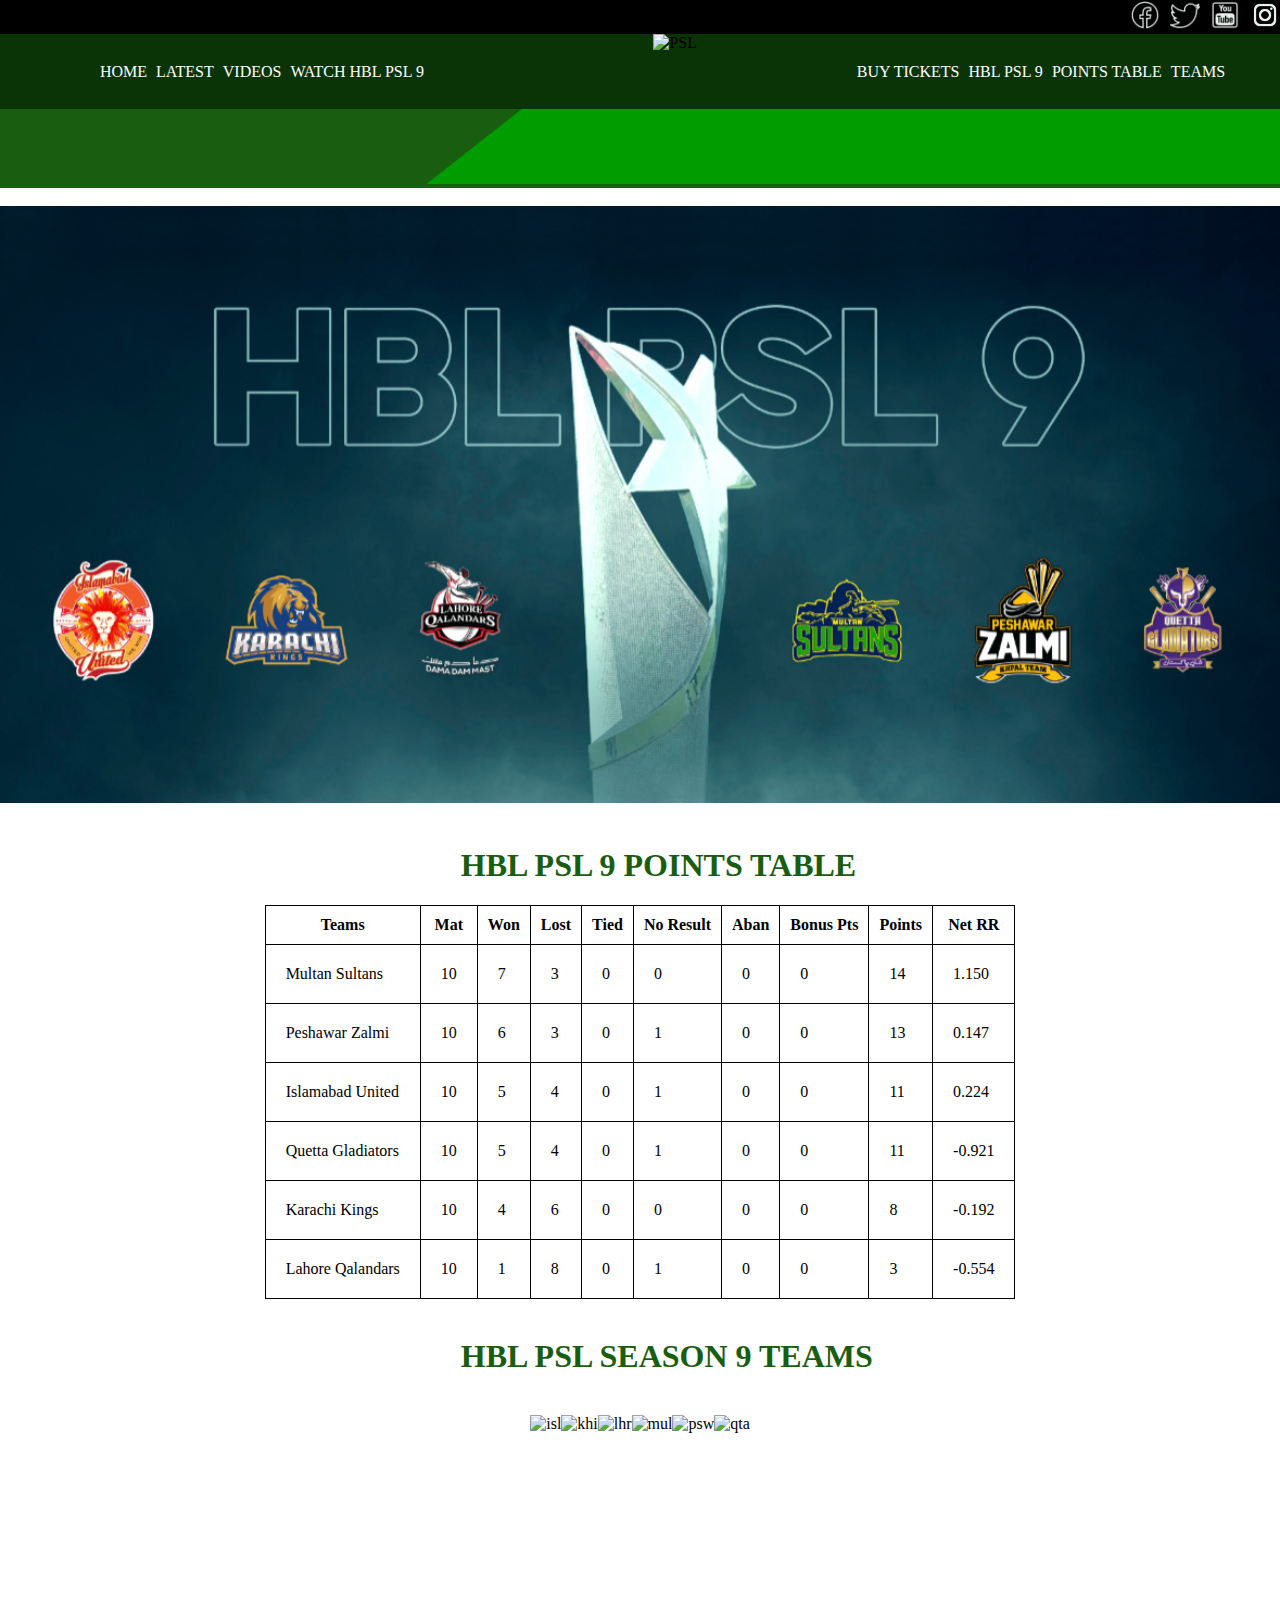
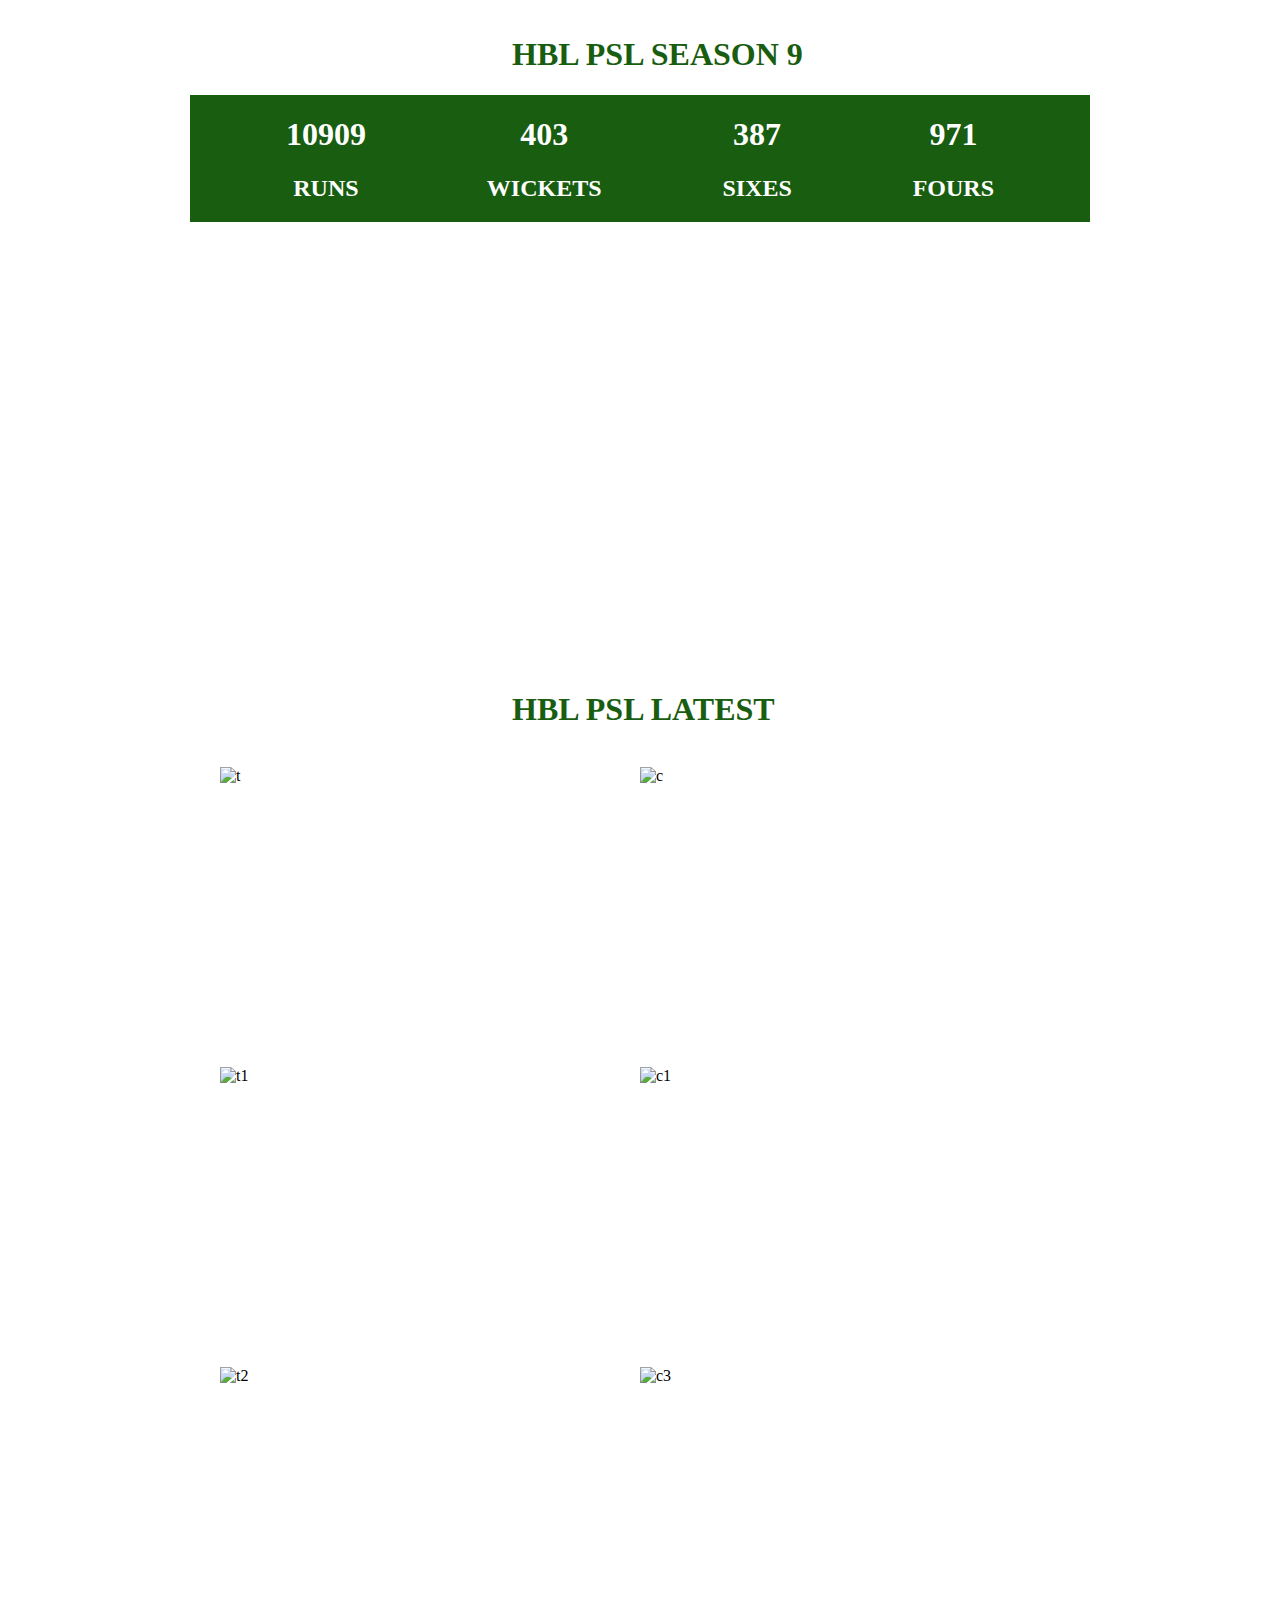
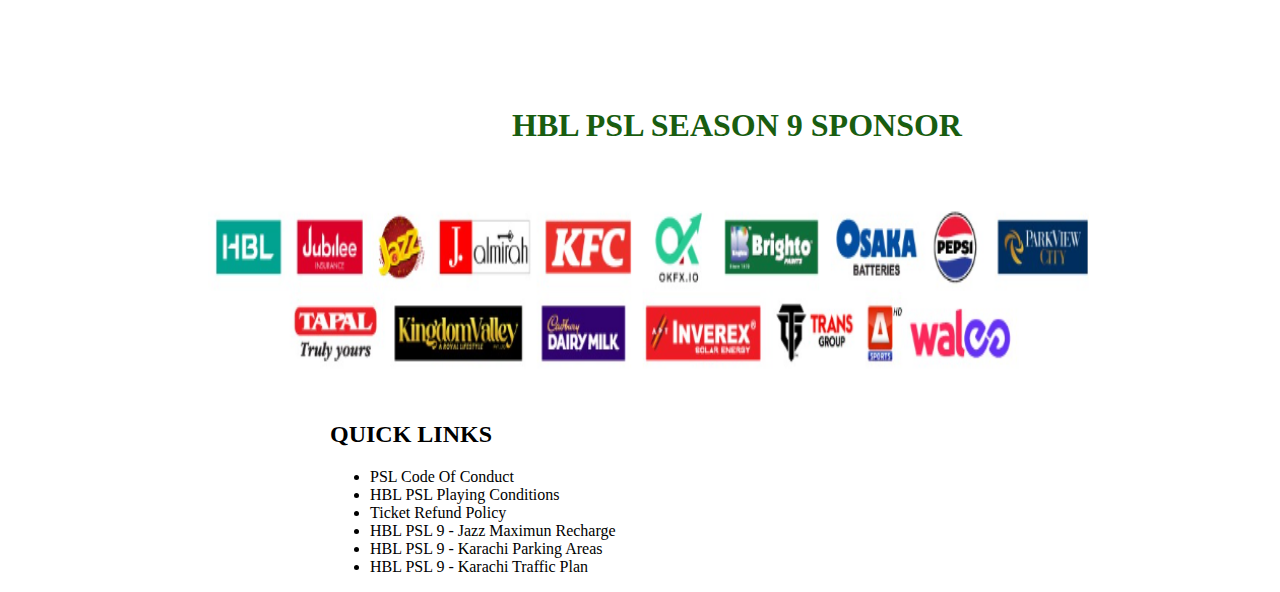
==== Class 14 (PSL)/psl.html @ 1b5c4f2f "commit" ====
<!DOCTYPE html>
<html lang="en">

<head>
    <meta charset="UTF-8">
    <meta name="viewport" content="width=device-width, initial-scale=1.0">
    <title>Document</title>
    <link rel="stylesheet" href="./css/all.min.css">
    <link rel="stylesheet" href="./css/style.css">
</head>

<body>
    <header>
        <nav class="logos">
            <a href="https://web.facebook.com/thePSL?_rdc=1&_rdr"><img src="./logos/icons8-facebook-500.png" alt="facebook" height="30"></a>
            <a href="https://twitter.com/thepslt20"><img src="./logos/icons8-twitter-500.png" alt="twitter" height="30"></a>
            <a href="https://www.youtube.com/pakistansuperleagueofficial"><img src="./logos/icons8-youtube-squared-500 (1).png" alt="Youtube" height="30"></a>
            <a href="https://www.instagram.com/thepsl/"><img src="./logos/icons8-instagram-384.png" alt="Instagram" height="30"></a>
        </nav>
        <div class="dd"><img src="./logos/icons8-menu-500.png" alt="dd" height="50"></div>
        <nav class="second">
            <ul>
                <li><a href="https://psl-t20.com/">HOME</a></li>
                <li><a href="https://psl-t20.com/media-release/">LATEST</a></li>
                <li><a href="https://psl-t20.com/psl-videos/">VIDEOS</a></li>
                <li><a href="https://psl-t20.com/watch-hbl-psl-9/">WATCH HBL PSL 9</a></li>
            </ul>
            <a href="https://psl-t20.com/"></a><img src="https://psl-t20.com/wp-content/uploads/2018/11/HBL-PSL-Logo_White.png" alt="PSL" height="75">
            <ul>
                <li><a href="https://pcb.tcs.com.pk/">BUY TICKETS</a></li>
                <li><a href="https://www.pcb.com.pk/tournament-reports.php?action=tournament_matches&tournament_id=1355&_no_redirect=1&new_page_limit=all">HBL PSL 9</a></li>
                <li><a href="https://psl-t20.com/points-table/">POINTS TABLE</a></li>
                <li><a href="https://psl-t20.com/peshawar-zalmi-squad/">TEAMS</a></li>

            </ul>
        </nav>
        <nav class="third">
            <a href="https://www.youtube.com/pakistansuperleagueofficial"></a><img src="./logos/psl-t20.com_ (2).png" alt="green" height="75" width="100%">
        </nav>
    </header>
    <br/>
    <img src="./logos/psl-t20.com_.png" alt="hbl psl" width="100%">
    <br/> <br/>
    <h1 class="points">HBL PSL 9 POINTS TABLE</h1>
        <table "1 px black solid" class="table">
            <thead>
                <th>Teams</th>
                <th>Mat</th>
                <th>Won</th>
                <th>Lost</th>
                <th>Tied</th>
                <th>No Result</th>
                <th>Aban</th>
                <th>Bonus Pts</th>
                <th>Points</th>
                <th>Net RR</th> 
            </thead>
            <tbody>
                <tr>
                    <td>Multan Sultans</td>
                <td>10</td>
                <td>7</td>
                <td>3</td>
                <td>0</td>
                <td>0</td>
                <td>0</td>
                <td>0</td>
                <td>14</td>
                <td>1.150</td>
                </tr>
                <tr>
                    <td>Peshawar Zalmi</td>
                <td>10</td>
                <td>6</td>
                <td>3</td>
                <td>0</td>
                <td>1</td>
                <td>0</td>
                <td>0</td>
                <td>13</td>
                <td>0.147</td>
                </tr>
                <tr>
                <td>Islamabad United</td>
                <td>10</td>
                <td>5</td>
                <td>4</td>
                <td>0</td>
                <td>1</td>
                <td>0</td>
                <td>0</td>
                <td>11</td>
                <td>0.224</td>
                </tr>
            </tr>
            <tr>
            <td>Quetta Gladiators</td>
            <td>10</td>
            <td>5</td>
            <td>4</td>
            <td>0</td>
            <td>1</td>
            <td>0</td>
            <td>0</td>
            <td>11</td>
            <td>-0.921</td>
            </tr>
            <tr>
            <td>Karachi Kings</td>
            <td>10</td>
            <td>4</td>
            <td>6</td>
            <td>0</td>
            <td>0</td>
            <td>0</td>
            <td>0</td>
            <td>8</td>
            <td>-0.192</td>
            </tr>
            <tr>
                <td>Lahore Qalandars</td>
                <td>10</td>
                <td>1</td>
                <td>8</td>
                <td>0</td>
                <td>1</td>
                <td>0</td>
                <td>0</td>
                <td>3</td>
                <td>-0.554</td>
                </tr>
            </tbody>
        </table>
    &nbsp;
    <h1 class="teams">HBL PSL SEASON 9 TEAMS</h1>
    <br/>
    <div class="teamlogo">
        <img src="https://psl-t20.com/wp-content/uploads/2016/01/psl-islamabad-united.png" alt="isl" height="200">
        <img src="https://psl-t20.com/wp-content/uploads/2017/02/psl-karachi-kings.png" alt="khi" height="200">
        <img src="https://psl-t20.com/wp-content/uploads/2016/01/psl-lahore-qalandars.png" alt="lhr" height="200">
        <img src="https://psl-t20.com/wp-content/uploads/2019/01/psl-multan-sultan.png" alt="mul" height="200">
        <img src="https://psl-t20.com/wp-content/uploads/2016/01/psl-peshawar-zalmi.png" alt="psw" height="200">
        <img src="https://psl-t20.com/wp-content/uploads/2017/02/psl-quetta-gladiators.png" alt="qta" height="200">
    </div>
    <h1 class="stats">HBL PSL SEASON 9</h1>
        <div class="stat">
            <div>
                <div><h1>10909</h1></div>
                <div><h2>RUNS</h2></div>
            </div>
            <div>
                <div><h1>403</h1></div>
                <div><h2>WICKETS</h2></div>
            </div>
            <div>
                <div><h1>387</h1></div>
                <div><h2>SIXES</h2></div>
            </div>
            <div>
                <div><h1>971</h1></div>
                <div><h2>FOURS</h2></div>
            </div>
        </div>
        <br/> <br/>
        <div class="iframe">
            <iframe width="700" height="394" src="https://www.youtube.com/embed/aE_1D8JFVpk?list=PLLMz9514wR_gMjl-3-FC_tIbWqaCJ0jOR" title="Buckle up for a laughter riot as Carlos Brathwaite &amp; Shai Hope take turns in the 𝑾𝒉𝒊𝒔𝒑𝒆𝒓 𝑪𝒉𝒂𝒍𝒍𝒆𝒏𝒈𝒆🎧💫" frameborder="0" allow="accelerometer; autoplay; clipboard-write; encrypted-media; gyroscope; picture-in-picture; web-share" allowfullscreen></iframe>
        </div>
        <br/>
        <h1 class="latest">HBL PSL LATEST</h1>
        <br/>
        <div class="t"><img src="https://psl-t20.com/wp-content/uploads/2024/03/HBL-PSL-9-Team-of-the-Tournament.jpg" alt="t" height="300" width="420"> <img src="https://psl-t20.com/wp-content/uploads/2024/03/WhatsApp-Image-2024-03-19-at-02.41.12_51b95989-1170x678.jpg" alt="c" height="300" width="420"></div>
        <div class="t1"><img src="https://psl-t20.com/wp-content/uploads/2024/03/IMG-20240317-WA0216a-1170x727.jpg" alt="t1" height="300" width="420"> <img src="https://psl-t20.com/wp-content/uploads/2024/03/WhatsApp-Image-2024-03-17-at-01.38.57_a9fed428a.jpg" alt="c1" height="300" width="420"></div>
        <div class="t2"><img src="https://psl-t20.com/wp-content/uploads/2024/03/timthumb-6.jpg" alt="t2" height="300" width="420"> <img src="https://psl-t20.com/wp-content/uploads/2024/03/DSC_4856a-1170x691.jpg" alt="c3" height="300" width="420"></div>
        <br/>
        <h1 class="sponsor">HBL PSL SEASON 9 SPONSOR</h1>
        <br/>
        <div class="sp"><img src="./logos/psl-t20.com_ (7).png" alt="s" height="200" width="900"></div>
        <br/>
        <h2 class="quick">QUICK LINKS</h2>
        <ul class="list">
            <li>PSL Code Of Conduct</li>
            <li>HBL PSL Playing Conditions</li>
            <li>Ticket Refund Policy</li>
            <li>HBL PSL 9 - Jazz Maximun Recharge</li>
            <li>HBL PSL 9 - Karachi Parking Areas</li>
            <li>HBL PSL 9 - Karachi Traffic Plan</li>
        </ul>
    </body>
</html>
---- Class 14 (PSL)/css/style.css ----
.logos {
  background-color: #195d10;
  display: -webkit-box;
  display: -ms-flexbox;
  display: flex;
  -webkit-box-pack: end;
      -ms-flex-pack: end;
          justify-content: end;
  gap: 10px;
  padding: 0%;
}

body {
  margin: 0px;
}

* {
  -webkit-box-sizing: border-box;
          box-sizing: border-box;
}

.second {
  background-color: #0a3406;
  display: -webkit-box;
  display: -ms-flexbox;
  display: flex;
  -ms-flex-pack: distribute;
      justify-content: space-around;
  gap: 5px;
  -webkit-box-align: center;
      -ms-flex-align: center;
          align-items: center;
}
.second ul {
  list-style-type: none;
  display: inline-block;
}
.second ul li {
  display: inline;
  margin-left: 5px;
  gap: 5px;
}
.second ul li a {
  color: white;
  text-decoration: none;
}

.dd {
  display: none;
  background-color: #0a3406;
}

.third {
  background-color: #195d10;
}

.points {
  margin-left: 36vw;
  color: #195d10;
}

.table {
  -webkit-box-align: center;
      -ms-flex-align: center;
          align-items: center;
  margin-left: auto;
  margin-right: auto;
  border-collapse: collapse;
}
.table thead tr th {
  border: 1px solid black;
  padding: 10px;
}
.table tbody tr td {
  border: 1px solid black;
  padding: 20px;
}

.teams {
  margin-left: 36vw;
  color: #195d10;
}

.teamlogo {
  display: -webkit-box;
  display: -ms-flexbox;
  display: flex;
  -webkit-box-pack: center;
      -ms-flex-pack: center;
          justify-content: center;
}

@media (max-width: 1440px) {
  .logos {
    background-color: black;
  }
}
@media (max-width: 991px) {
  .second {
    display: none;
  }
  .dd {
    display: block;
  }
}
.stats {
  margin-left: 40vw;
  color: #195d10;
}

.stat {
  background-color: #195d10;
  color: white;
  margin-left: auto;
  margin-right: auto;
  display: -webkit-box;
  display: -ms-flexbox;
  display: flex;
  -webkit-box-pack: space-evenly;
      -ms-flex-pack: space-evenly;
          justify-content: space-evenly;
  gap: 25px;
  max-width: 900px;
  width: 100%;
  text-align: center;
}

.iframe {
  margin-left: auto;
  margin-right: auto;
  display: -webkit-box;
  display: -ms-flexbox;
  display: flex;
  -webkit-box-pack: center;
      -ms-flex-pack: center;
          justify-content: center;
}

.latest {
  margin-left: 40vw;
  color: #195d10;
}

.t {
  margin-left: auto;
  margin-right: auto;
  display: -webkit-box;
  display: -ms-flexbox;
  display: flex;
  -webkit-box-pack: center;
      -ms-flex-pack: center;
          justify-content: center;
}

.t1 {
  margin-left: auto;
  margin-right: auto;
  display: -webkit-box;
  display: -ms-flexbox;
  display: flex;
  -webkit-box-pack: center;
      -ms-flex-pack: center;
          justify-content: center;
}

.t2 {
  margin-left: auto;
  margin-right: auto;
  display: -webkit-box;
  display: -ms-flexbox;
  display: flex;
  -webkit-box-pack: center;
      -ms-flex-pack: center;
          justify-content: center;
}

.sponsor {
  margin-left: 40vw;
  color: #195d10;
}

.sp {
  margin-left: auto;
  margin-right: auto;
  display: -webkit-box;
  display: -ms-flexbox;
  display: flex;
  -webkit-box-pack: center;
      -ms-flex-pack: center;
          justify-content: center;
}

.quick {
  margin-left: 330px;
}

.list {
  margin-left: 330px;
}
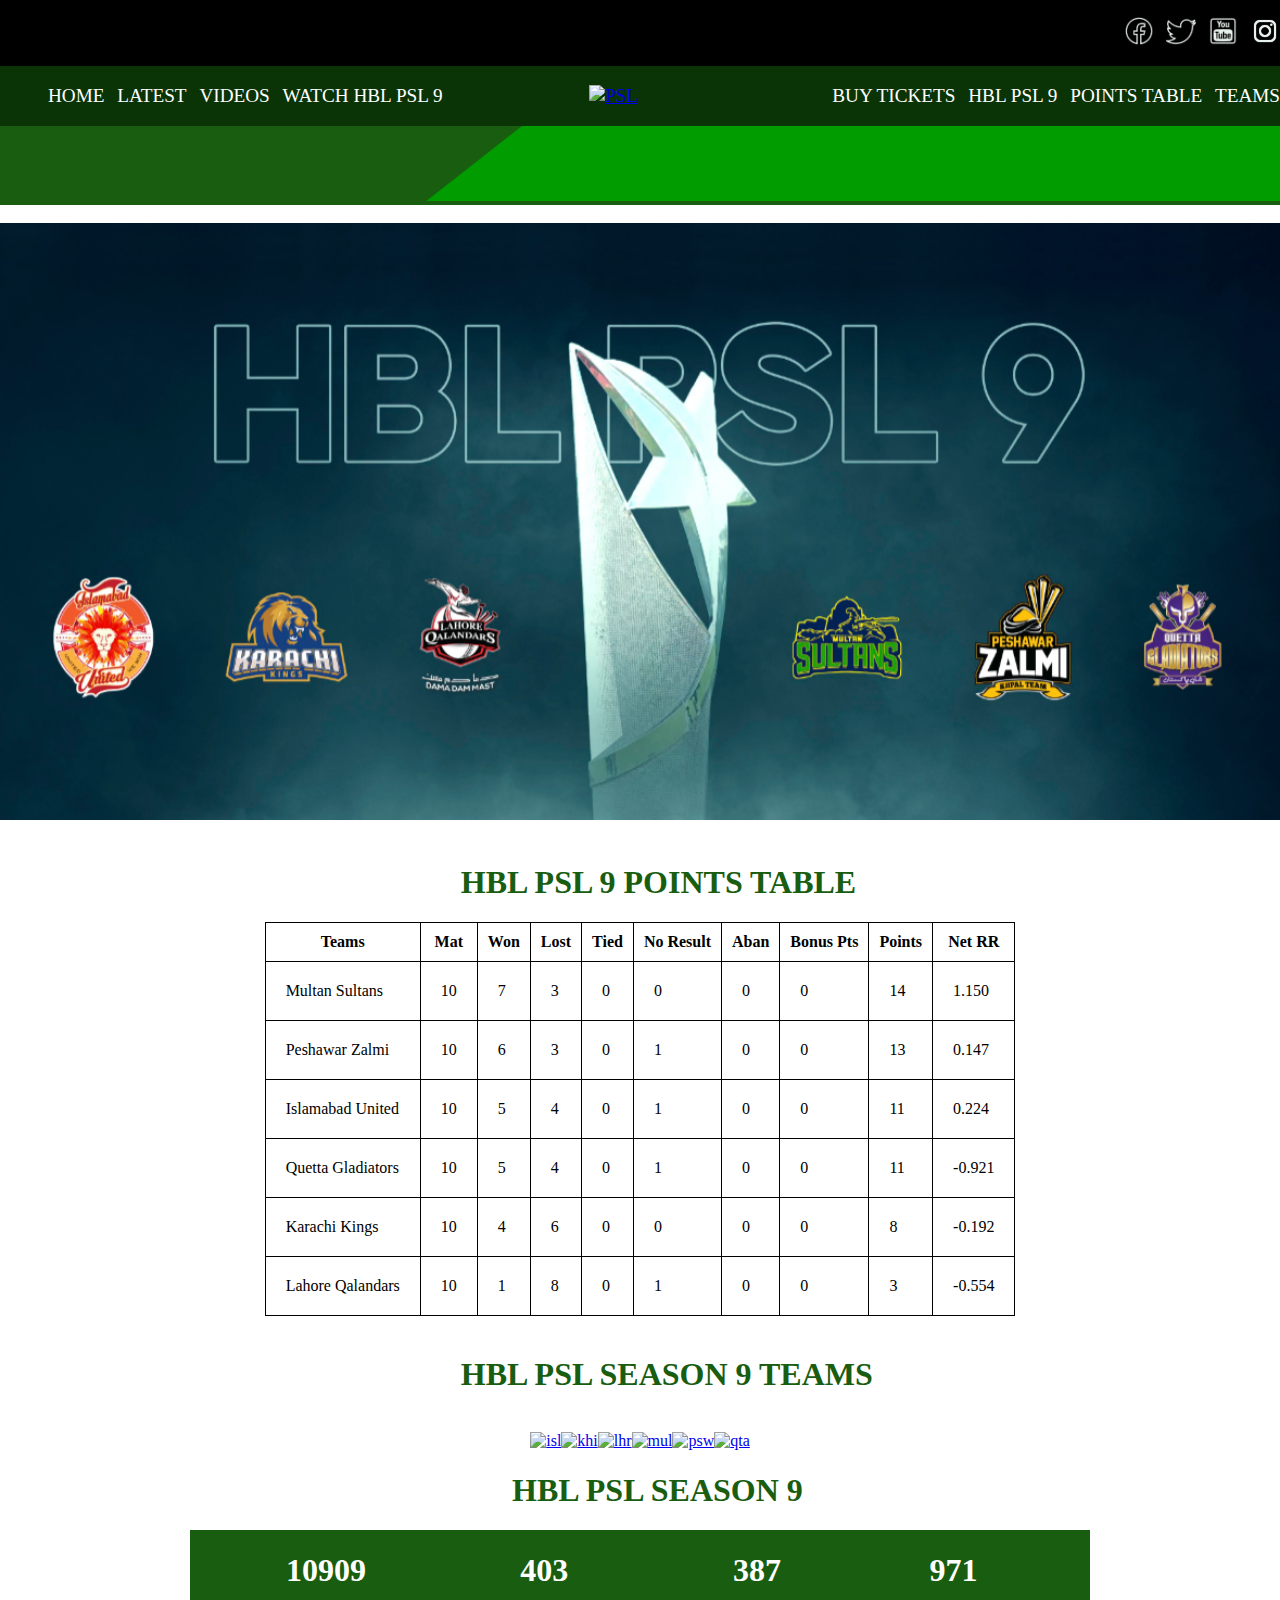
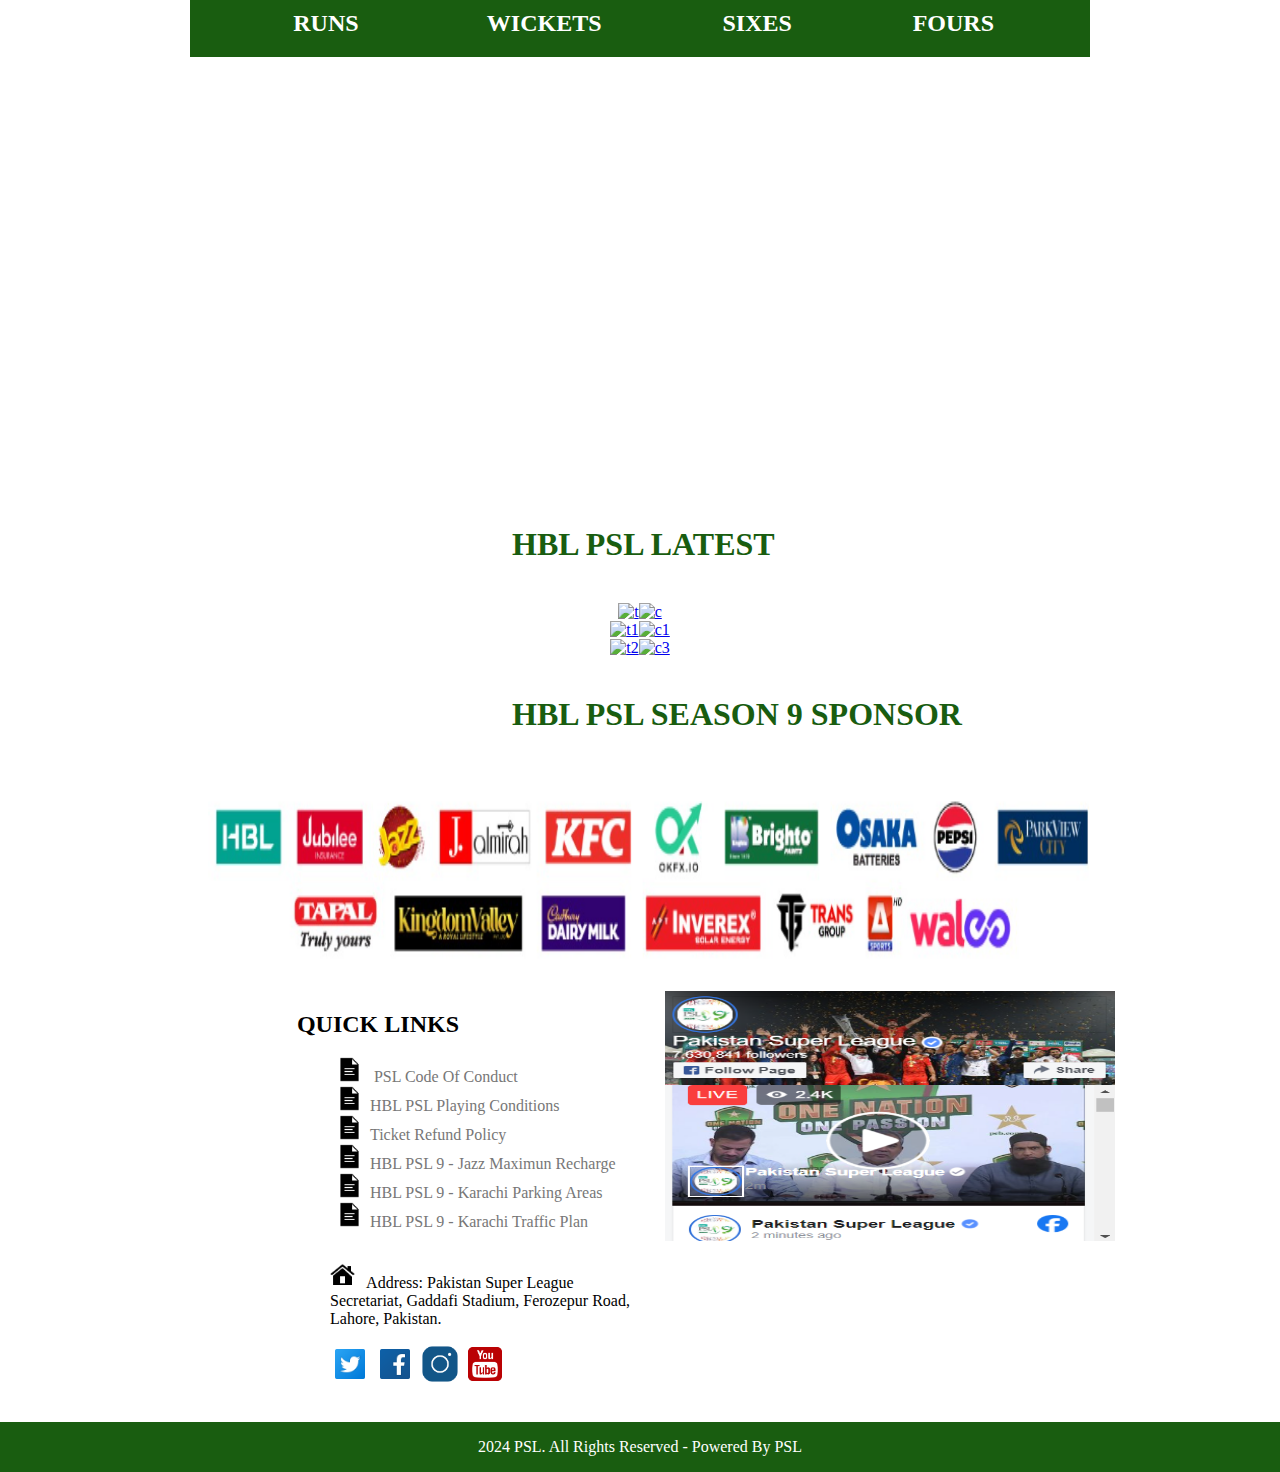
==== commit bb6b9f6f: "commit" ====
--- a/Class 14 (PSL)/psl.html
+++ b/Class 14 (PSL)/psl.html
@@ -5,37 +5,38 @@
     <meta charset="UTF-8">
     <meta name="viewport" content="width=device-width, initial-scale=1.0">
     <title>Document</title>
-    <link rel="stylesheet" href="./css/all.min.css">
-    <link rel="stylesheet" href="./css/style.css">
+    <link rel="stylesheet" href="./css/style.css"> 
 </head>
 
 <body>
     <header>
         <nav class="logos">
-            <a href="https://web.facebook.com/thePSL?_rdc=1&_rdr"><img src="./logos/icons8-facebook-500.png" alt="facebook" height="30"></a>
-            <a href="https://twitter.com/thepslt20"><img src="./logos/icons8-twitter-500.png" alt="twitter" height="30"></a>
-            <a href="https://www.youtube.com/pakistansuperleagueofficial"><img src="./logos/icons8-youtube-squared-500 (1).png" alt="Youtube" height="30"></a>
-            <a href="https://www.instagram.com/thepsl/"><img src="./logos/icons8-instagram-384.png" alt="Instagram" height="30"></a>
+            <ul>
+                <li><a href="https://web.facebook.com/thePSL?_rdc=1&_rdr" target="_blank"><img src="./logos/icons8-facebook-500.png" alt="facebook" height="30"></a></li>
+                <li><a href="https://twitter.com/thepslt20" target="_blank"><img src="./logos/icons8-twitter-500.png" alt="twitter" height="30"></a></li>
+                <li><a href="https://www.youtube.com/pakistansuperleagueofficial" target="_blank"><img src="./logos/icons8-youtube-squared-500 (1).png" alt="Youtube" height="30"></a></li>
+                <li><a href="https://www.instagram.com/thepsl/" target="_blank"><img src="./logos/icons8-instagram-384.png" alt="Instagram" height="30"></a></li>
+            </ul>
         </nav>
         <div class="dd"><img src="./logos/icons8-menu-500.png" alt="dd" height="50"></div>
         <nav class="second">
             <ul>
-                <li><a href="https://psl-t20.com/">HOME</a></li>
-                <li><a href="https://psl-t20.com/media-release/">LATEST</a></li>
-                <li><a href="https://psl-t20.com/psl-videos/">VIDEOS</a></li>
-                <li><a href="https://psl-t20.com/watch-hbl-psl-9/">WATCH HBL PSL 9</a></li>
-            </ul>
-            <a href="https://psl-t20.com/"></a><img src="https://psl-t20.com/wp-content/uploads/2018/11/HBL-PSL-Logo_White.png" alt="PSL" height="75">
-            <ul>
-                <li><a href="https://pcb.tcs.com.pk/">BUY TICKETS</a></li>
-                <li><a href="https://www.pcb.com.pk/tournament-reports.php?action=tournament_matches&tournament_id=1355&_no_redirect=1&new_page_limit=all">HBL PSL 9</a></li>
-                <li><a href="https://psl-t20.com/points-table/">POINTS TABLE</a></li>
-                <li><a href="https://psl-t20.com/peshawar-zalmi-squad/">TEAMS</a></li>
+                <li><a href="https://psl-t20.com/" target="_blank">HOME</a></li>
+                <li><a href="https://psl-t20.com/media-release/" target="_blank">LATEST</a></li>
+                <li><a href="https://psl-t20.com/psl-videos/" target="_blank">VIDEOS</a></li>
+                <li><a href="https://psl-t20.com/watch-hbl-psl-9/" target="_blank">WATCH HBL PSL 9</a></li>
+            </ul>
+            <a href="https://psl-t20.com/" target="_blank"><img src="https://psl-t20.com/wp-content/uploads/2018/11/HBL-PSL-Logo_White.png" alt="PSL" height="75"></a>
+            <ul>
+                <li><a href="https://pcb.tcs.com.pk/" target="_blank">BUY TICKETS</a></li>
+                <li><a href="https://www.pcb.com.pk/tournament-reports.php?action=tournament_matches&tournament_id=1355&_no_redirect=1&new_page_limit=all" target="_blank">HBL PSL 9</a></li>
+                <li><a href="https://psl-t20.com/points-table/" target="_blank">POINTS TABLE</a></li>
+                <li><a href="https://psl-t20.com/peshawar-zalmi-squad/" target="_blank">TEAMS</a></li>
 
             </ul>
         </nav>
         <nav class="third">
-            <a href="https://www.youtube.com/pakistansuperleagueofficial"></a><img src="./logos/psl-t20.com_ (2).png" alt="green" height="75" width="100%">
+            <a href="https://www.youtube.com/pakistansuperleagueofficial" target="_blank"></a><img src="./logos/psl-t20.com_ (2).png" alt="green" height="75" width="100%">
         </nav>
     </header>
     <br/>
@@ -135,12 +136,12 @@
     <h1 class="teams">HBL PSL SEASON 9 TEAMS</h1>
     <br/>
     <div class="teamlogo">
-        <img src="https://psl-t20.com/wp-content/uploads/2016/01/psl-islamabad-united.png" alt="isl" height="200">
-        <img src="https://psl-t20.com/wp-content/uploads/2017/02/psl-karachi-kings.png" alt="khi" height="200">
-        <img src="https://psl-t20.com/wp-content/uploads/2016/01/psl-lahore-qalandars.png" alt="lhr" height="200">
-        <img src="https://psl-t20.com/wp-content/uploads/2019/01/psl-multan-sultan.png" alt="mul" height="200">
-        <img src="https://psl-t20.com/wp-content/uploads/2016/01/psl-peshawar-zalmi.png" alt="psw" height="200">
-        <img src="https://psl-t20.com/wp-content/uploads/2017/02/psl-quetta-gladiators.png" alt="qta" height="200">
+        <a href=https://psl-t20.com/islamabad-united-squad target="_blank"><img src="https://psl-t20.com/wp-content/uploads/2016/01/psl-islamabad-united.png" alt="isl" height="200"></a>
+        <a href=https://psl-t20.com/squadkarachi-kings-squad target="_blank"><img src="https://psl-t20.com/wp-content/uploads/2017/02/psl-karachi-kings.png" alt="khi" height="200"></a>
+        <a href=https://psl-t20.com/lahore-qalandars-squad target="_blank"><img src="https://psl-t20.com/wp-content/uploads/2016/01/psl-lahore-qalandars.png" alt="lhr" height="200"></a>
+        <a href=https://psl-t20.com/multan-sultans-squad target="_blank"><img src="https://psl-t20.com/wp-content/uploads/2019/01/psl-multan-sultan.png" alt="mul" height="200"></a>
+        <a href=https://psl-t20.com/peshawar-zalmi-squad target="_blank"><img src="https://psl-t20.com/wp-content/uploads/2016/01/psl-peshawar-zalmi.png" alt="psw" height="200"></a>
+        <a href=https://psl-t20.com/quetta-gladiators-squad target="_blank"><img src="https://psl-t20.com/wp-content/uploads/2017/02/psl-quetta-gladiators.png" alt="qta" height="200"></a>
     </div>
     <h1 class="stats">HBL PSL SEASON 9</h1>
         <div class="stat">
@@ -168,22 +169,41 @@
         <br/>
         <h1 class="latest">HBL PSL LATEST</h1>
         <br/>
-        <div class="t"><img src="https://psl-t20.com/wp-content/uploads/2024/03/HBL-PSL-9-Team-of-the-Tournament.jpg" alt="t" height="300" width="420"> <img src="https://psl-t20.com/wp-content/uploads/2024/03/WhatsApp-Image-2024-03-19-at-02.41.12_51b95989-1170x678.jpg" alt="c" height="300" width="420"></div>
-        <div class="t1"><img src="https://psl-t20.com/wp-content/uploads/2024/03/IMG-20240317-WA0216a-1170x727.jpg" alt="t1" height="300" width="420"> <img src="https://psl-t20.com/wp-content/uploads/2024/03/WhatsApp-Image-2024-03-17-at-01.38.57_a9fed428a.jpg" alt="c1" height="300" width="420"></div>
-        <div class="t2"><img src="https://psl-t20.com/wp-content/uploads/2024/03/timthumb-6.jpg" alt="t2" height="300" width="420"> <img src="https://psl-t20.com/wp-content/uploads/2024/03/DSC_4856a-1170x691.jpg" alt="c3" height="300" width="420"></div>
+        <div class="t"><a href=https://psl-t20.com/shadab-khan-named-captain-of-team-of-hbl-psl-9 target="_blank"><img src="https://psl-t20.com/wp-content/uploads/2024/03/HBL-PSL-9-Team-of-the-Tournament.jpg" alt="t" height="300" width="420"></a><a href=https://psl-t20.com/islamabad-united-crowned-champions-of-hbl-psl-9-after-nerve-wracking-contest target="_blank"><img src="https://psl-t20.com/wp-content/uploads/2024/03/WhatsApp-Image-2024-03-19-at-02.41.12_51b95989-1170x678.jpg" alt="c" height="300" width="420"></a></div>
+        <div class="t1"><a href=https://psl-t20.com/islamabad-united-multan-sultans-set-to-battle-for-hbl-psl-9-title target="_blank"><img src="https://psl-t20.com/wp-content/uploads/2024/03/IMG-20240317-WA0216a-1170x727.jpg" alt="t1" height="300" width="420"></a><a href=https://psl-t20.com/imad-and-haider-take-united-to-hbl-psl-9-final-as-zalmi-cop-shocking-defeat target="_blank"><img src="https://psl-t20.com/wp-content/uploads/2024/03/WhatsApp-Image-2024-03-17-at-01.38.57_a9fed428a.jpg" alt="c1" height="300" width="420"></a></div>
+        <div class="t2"><a href=https://psl-t20.com/abrar-ahmed-and-saud-shakeel-fined-for-code-of-conduct-breaches target="_blank"><img src="https://psl-t20.com/wp-content/uploads/2024/03/timthumb-6.jpg" alt="t2" height="300" width="420"></a><a href=https://psl-t20.com/imad-inspires-united-to-step-up-as-gladiators-crash-out-of-hbl-psl-9 target="_blank"><img src="https://psl-t20.com/wp-content/uploads/2024/03/DSC_4856a-1170x691.jpg" alt="c3" height="300" width="420"></a></div>
         <br/>
         <h1 class="sponsor">HBL PSL SEASON 9 SPONSOR</h1>
         <br/>
         <div class="sp"><img src="./logos/psl-t20.com_ (7).png" alt="s" height="200" width="900"></div>
         <br/>
-        <h2 class="quick">QUICK LINKS</h2>
-        <ul class="list">
-            <li>PSL Code Of Conduct</li>
-            <li>HBL PSL Playing Conditions</li>
-            <li>Ticket Refund Policy</li>
-            <li>HBL PSL 9 - Jazz Maximun Recharge</li>
-            <li>HBL PSL 9 - Karachi Parking Areas</li>
-            <li>HBL PSL 9 - Karachi Traffic Plan</li>
+        <span class="f1">
+            <span class="list">
+                <h2>QUICK LINKS</h2>
+            <ul>
+                <li><a href="https://psl-t20.com/wp-content/uploads/2024/02/PSL-Code-of-Conduct-For-Players-and-Player-Support-Personnel.pdf" target="_blank"><img src="./logos/icons8-document-500.png" alt="d" height="25"> &nbsp; PSL Code Of Conduct</li></a>
+                <li><a href="https://psl-t20.com/wp-content/uploads/2024/03/PSL-9-Playing-Conditions-Final.pdf" target="_blank"><img src="./logos/icons8-document-500.png" alt="d" height="25"> &nbsp;HBL PSL Playing Conditions</li></a>
+                <li><a href="https://psl-t20.com/wp-content/uploads/2024/03/PCB-Ticket-Refund-Policy-Final.pdf" target="_blank"><img src="./logos/icons8-document-500.png" alt="d" height="25"> &nbsp;Ticket Refund Policy</li></a>
+                <li><a href="https://psl-t20.com/wp-content/uploads/2024/03/Terms-Conditions-for-HBL-PSL-9-Jazz-Maximum-Recharge.pdf" target="_blank"><img src="./logos/icons8-document-500.png" alt="d" height="25"> &nbsp;HBL PSL 9 - Jazz Maximun Recharge</li></a>
+                <li><a href="https://psl-t20.com/wp-content/uploads/2024/03/Karachi-Parking-Areas.pdf" target="_blank"><img src="./logos/icons8-document-500.png" alt="d" height="25"> &nbsp;HBL PSL 9 - Karachi Parking Areas</li></a>
+                <li><a href="https://psl-t20.com/wp-content/uploads/2024/03/Karachi-Traffic-Plan.pdf" target="_blank"><img src="./logos/icons8-document-500.png" alt="d" height="25"> &nbsp;HBL PSL 9 - Karachi Traffic Plan</li></a>
+            </ul></span>
+            <span class="f1"><a href="https://web.facebook.com/thePSL?_rdc=1&_rdr" target="_blank"><img src="./logos/psl-t20.com_ (10).png" alt="fb" height="250" width="450"></a></span>
+        </span>
+        <ul class="address">
+            <li><img src="./logos/icons8-home-512.png" alt="h" height="25"> &nbsp; Address: Pakistan Super League
+            <br/> Secretariat, Gaddafi Stadium, Ferozepur Road, <br/> Lahore, Pakistan. </li>
         </ul>
+
+            <ul class="last">
+                <li><a href="https://twitter.com/thepslt20" target="_blank"><img src="./logos/icons8-twitter-squared-48.png" alt="twitter" height="40"></a></li>
+                <li><a href="https://web.facebook.com/thePSL?_rdc=1&_rdr" target="_blank"><img src="./logos/icons8-facebook-48.png" alt="facebook" height="40"></a></li>
+                <li><a href="https://www.instagram.com/thepsl/" target="_blank"><img src="./logos/icons8-instagram-500.png" alt="Instagram" height="40"></a></li>
+                <li><a href="https://www.youtube.com/pakistansuperleagueofficial" target="_blank"><img src="./logos/icons8-youtube-500.png" alt="Youtube" height="40"></a></li>
+            </ul>
+        <br/>
+        <nav class="bottom">
+            <p>2024 PSL. All Rights Reserved - Powered By PSL</p>
+        </nav>
     </body>
 </html>--- a/Class 14 (PSL)/css/style.css
+++ b/Class 14 (PSL)/css/style.css
@@ -9,6 +9,19 @@
   gap: 10px;
   padding: 0%;
 }
+.logos ul {
+  list-style-type: none;
+  display: inline-block;
+}
+.logos ul li {
+  display: inline;
+  margin-left: 8px;
+  gap: 8px;
+}
+.logos ul li a {
+  color: white;
+  text-decoration: none;
+}
 
 body {
   margin: 0px;
@@ -24,12 +37,15 @@
   display: -webkit-box;
   display: -ms-flexbox;
   display: flex;
-  -ms-flex-pack: distribute;
-      justify-content: space-around;
+  -webkit-box-pack: justify;
+      -ms-flex-pack: justify;
+          justify-content: space-between;
+  margin: 0px;
   gap: 5px;
   -webkit-box-align: center;
       -ms-flex-align: center;
           align-items: center;
+  font-size: larger;
 }
 .second ul {
   list-style-type: none;
@@ -37,8 +53,8 @@
 }
 .second ul li {
   display: inline;
-  margin-left: 5px;
-  gap: 5px;
+  margin-left: 8px;
+  gap: 8px;
 }
 .second ul li a {
   color: white;
@@ -190,10 +206,67 @@
           justify-content: center;
 }
 
-.quick {
-  margin-left: 330px;
-}
-
 .list {
-  margin-left: 330px;
+  list-style: none;
+  padding-left: 20%;
+}
+.list ul {
+  list-style: none;
+}
+.list li {
+  margin: 0%;
+  padding-left: 0%;
+}
+.list a {
+  color: #777777;
+  text-decoration: none;
+}
+
+.f1 {
+  display: -webkit-box;
+  display: -ms-flexbox;
+  display: flex;
+  -webkit-box-pack: start;
+      -ms-flex-pack: start;
+          justify-content: flex-start;
+  padding-left: 4%;
+}
+
+.address {
+  margin-left: 290px;
+  list-style: none;
+}
+
+.last {
+  display: -webkit-box;
+  display: -ms-flexbox;
+  display: flex;
+  list-style: none;
+  margin-left: 290px;
+  gap: 5px;
+}
+.last ul {
+  list-style-type: none;
+  display: inline-block;
+}
+.last ul li {
+  display: inline;
+  margin-left: 8px;
+  gap: 8px;
+}
+.last ul li a {
+  color: white;
+  text-decoration: none;
+}
+
+.bottom {
+  background-color: #195d10;
+  display: -webkit-box;
+  display: -ms-flexbox;
+  display: flex;
+  -ms-flex-pack: distribute;
+      justify-content: space-around;
+  gap: 10px;
+  padding: 0%;
+  color: white;
 }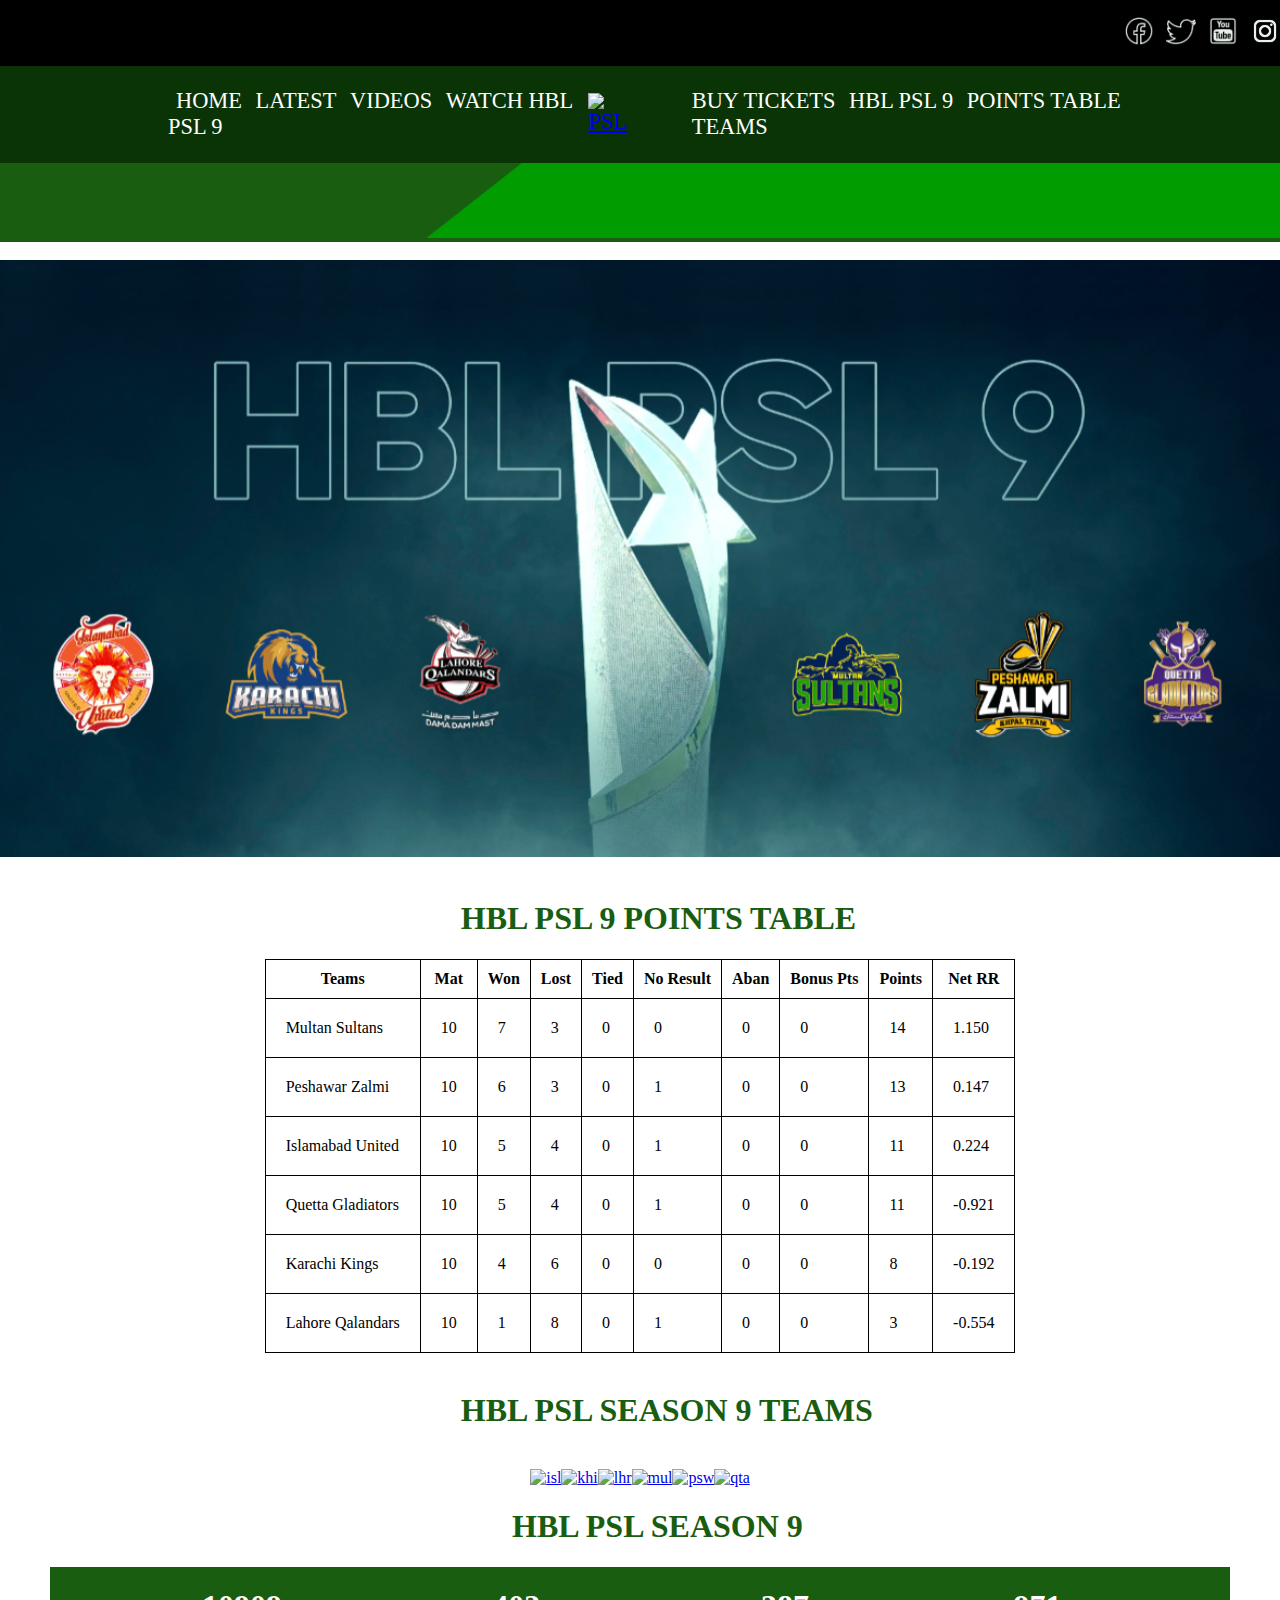
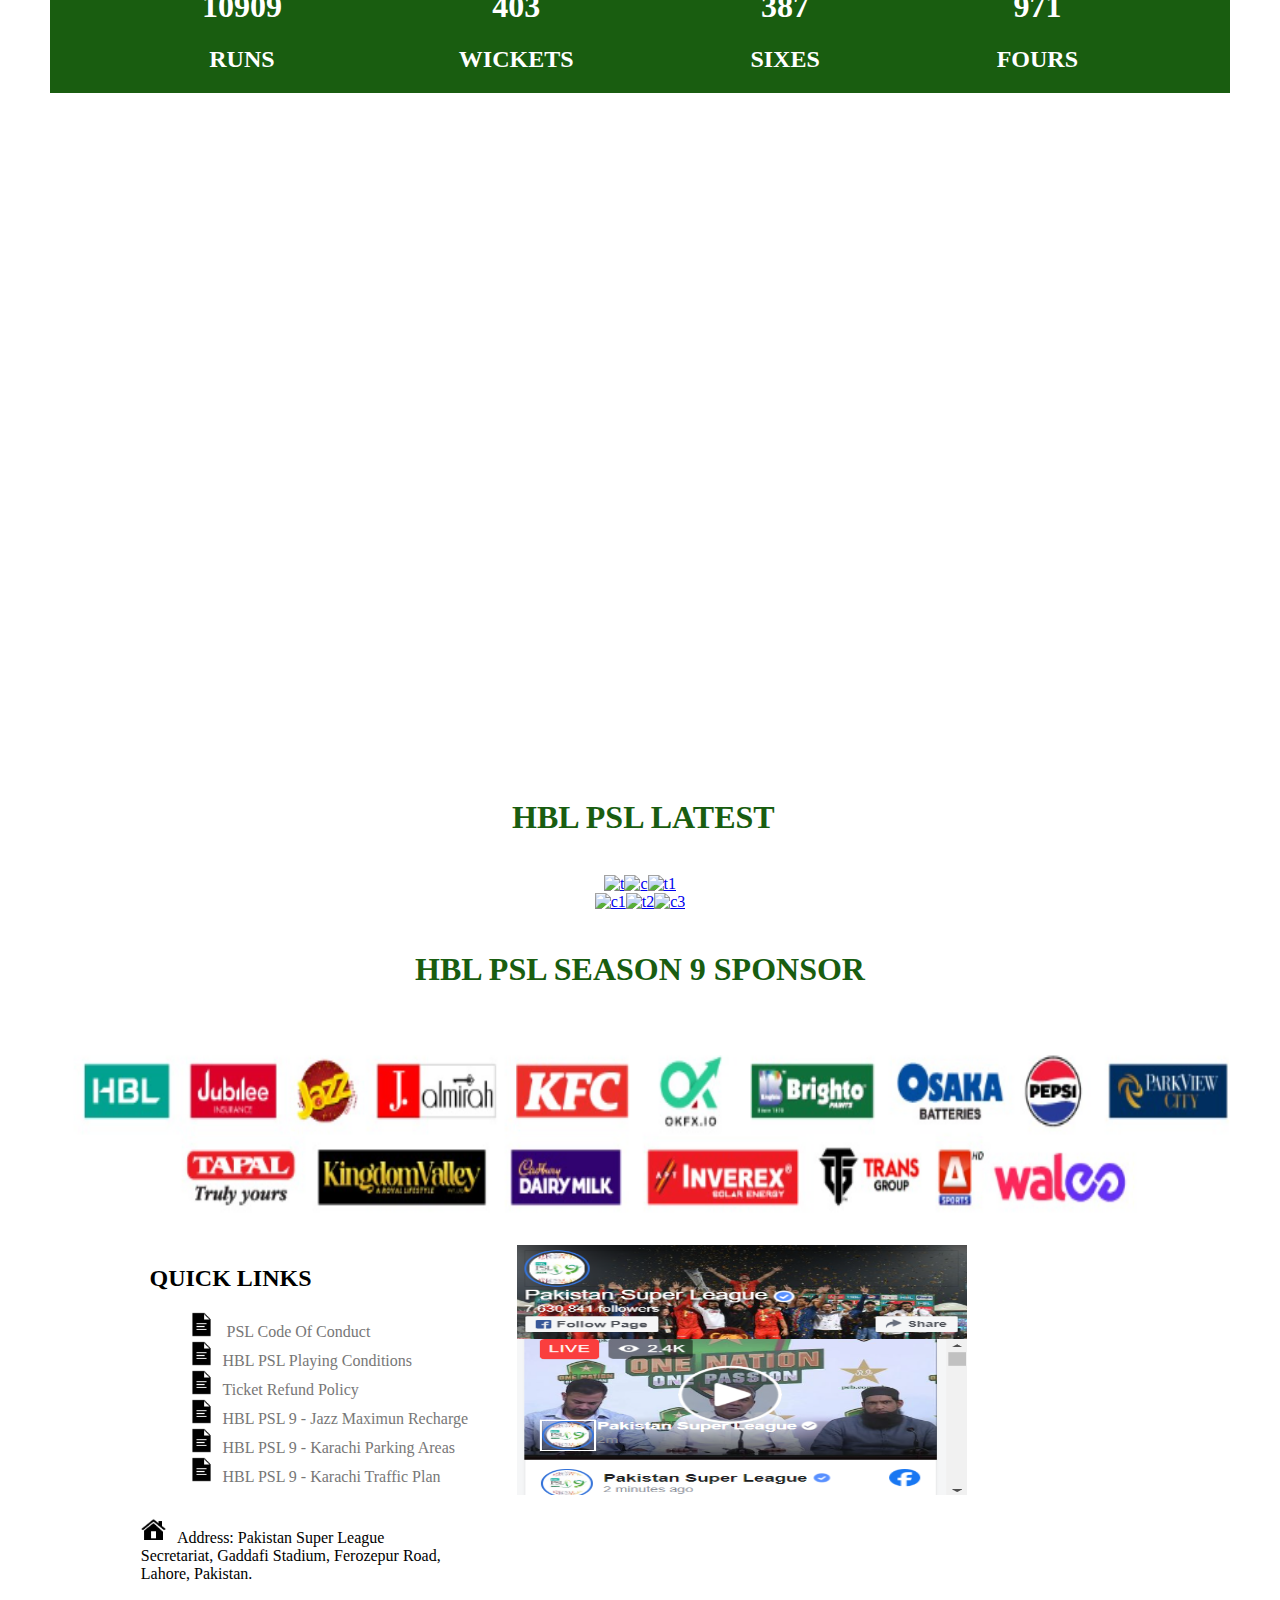
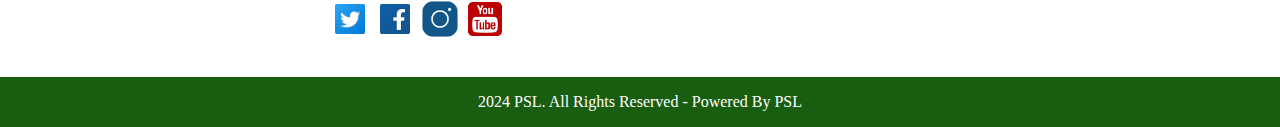
==== commit 4ffc5464: "commit" ====
--- a/Class 14 (PSL)/psl.html
+++ b/Class 14 (PSL)/psl.html
@@ -4,7 +4,7 @@
 <head>
     <meta charset="UTF-8">
     <meta name="viewport" content="width=device-width, initial-scale=1.0">
-    <title>Document</title>
+    <title>PSL By ABDUL RAFAY</title>
     <link rel="stylesheet" href="./css/style.css"> 
 </head>
 
@@ -22,7 +22,7 @@
         <nav class="second">
             <ul>
                 <li><a href="https://psl-t20.com/" target="_blank">HOME</a></li>
-                <li><a href="https://psl-t20.com/media-release/" target="_blank">LATEST</a></li>
+                    <li><a href="https://psl-t20.com/media-release/" target="_blank">LATEST</a></li>
                 <li><a href="https://psl-t20.com/psl-videos/" target="_blank">VIDEOS</a></li>
                 <li><a href="https://psl-t20.com/watch-hbl-psl-9/" target="_blank">WATCH HBL PSL 9</a></li>
             </ul>
@@ -164,18 +164,17 @@
         </div>
         <br/> <br/>
         <div class="iframe">
-            <iframe width="700" height="394" src="https://www.youtube.com/embed/aE_1D8JFVpk?list=PLLMz9514wR_gMjl-3-FC_tIbWqaCJ0jOR" title="Buckle up for a laughter riot as Carlos Brathwaite &amp; Shai Hope take turns in the 𝑾𝒉𝒊𝒔𝒑𝒆𝒓 𝑪𝒉𝒂𝒍𝒍𝒆𝒏𝒈𝒆🎧💫" frameborder="0" allow="accelerometer; autoplay; clipboard-write; encrypted-media; gyroscope; picture-in-picture; web-share" allowfullscreen></iframe>
+            <iframe width="1180" height="630" src="https://www.youtube.com/embed/CJ4njX8GfS4?list=PLLMz9514wR_gMjl-3-FC_tIbWqaCJ0jOR" title="Islamabad United’s Winning Moments" frameborder="0" allow="accelerometer; autoplay; clipboard-write; encrypted-media; gyroscope; picture-in-picture; web-share" allowfullscreen></iframe>
         </div>
         <br/>
         <h1 class="latest">HBL PSL LATEST</h1>
         <br/>
-        <div class="t"><a href=https://psl-t20.com/shadab-khan-named-captain-of-team-of-hbl-psl-9 target="_blank"><img src="https://psl-t20.com/wp-content/uploads/2024/03/HBL-PSL-9-Team-of-the-Tournament.jpg" alt="t" height="300" width="420"></a><a href=https://psl-t20.com/islamabad-united-crowned-champions-of-hbl-psl-9-after-nerve-wracking-contest target="_blank"><img src="https://psl-t20.com/wp-content/uploads/2024/03/WhatsApp-Image-2024-03-19-at-02.41.12_51b95989-1170x678.jpg" alt="c" height="300" width="420"></a></div>
-        <div class="t1"><a href=https://psl-t20.com/islamabad-united-multan-sultans-set-to-battle-for-hbl-psl-9-title target="_blank"><img src="https://psl-t20.com/wp-content/uploads/2024/03/IMG-20240317-WA0216a-1170x727.jpg" alt="t1" height="300" width="420"></a><a href=https://psl-t20.com/imad-and-haider-take-united-to-hbl-psl-9-final-as-zalmi-cop-shocking-defeat target="_blank"><img src="https://psl-t20.com/wp-content/uploads/2024/03/WhatsApp-Image-2024-03-17-at-01.38.57_a9fed428a.jpg" alt="c1" height="300" width="420"></a></div>
-        <div class="t2"><a href=https://psl-t20.com/abrar-ahmed-and-saud-shakeel-fined-for-code-of-conduct-breaches target="_blank"><img src="https://psl-t20.com/wp-content/uploads/2024/03/timthumb-6.jpg" alt="t2" height="300" width="420"></a><a href=https://psl-t20.com/imad-inspires-united-to-step-up-as-gladiators-crash-out-of-hbl-psl-9 target="_blank"><img src="https://psl-t20.com/wp-content/uploads/2024/03/DSC_4856a-1170x691.jpg" alt="c3" height="300" width="420"></a></div>
+        <div class="t"><a href=https://psl-t20.com/shadab-khan-named-captain-of-team-of-hbl-psl-9 target="_blank"><img src="https://psl-t20.com/wp-content/uploads/2024/03/HBL-PSL-9-Team-of-the-Tournament.jpg" alt="t" height="300" width="390"></a><a href=https://psl-t20.com/islamabad-united-crowned-champions-of-hbl-psl-9-after-nerve-wracking-contest target="_blank"><img src="https://psl-t20.com/wp-content/uploads/2024/03/WhatsApp-Image-2024-03-19-at-02.41.12_51b95989-1170x678.jpg" alt="c" height="300" width="390"></a><a href=https://psl-t20.com/islamabad-united-multan-sultans-set-to-battle-for-hbl-psl-9-title target="_blank"><img src="https://psl-t20.com/wp-content/uploads/2024/03/IMG-20240317-WA0216a-1170x727.jpg" alt="t1" height="300" width="390"></a></div>
+        <div class="t1"><a href=https://psl-t20.com/imad-and-haider-take-united-to-hbl-psl-9-final-as-zalmi-cop-shocking-defeat target="_blank"><img src="https://psl-t20.com/wp-content/uploads/2024/03/WhatsApp-Image-2024-03-17-at-01.38.57_a9fed428a.jpg" alt="c1" height="300" width="390"></a><a href=https://psl-t20.com/abrar-ahmed-and-saud-shakeel-fined-for-code-of-conduct-breaches target="_blank"><img src="https://psl-t20.com/wp-content/uploads/2024/03/timthumb-6.jpg" alt="t2" height="300" width="390"></a><a href=https://psl-t20.com/imad-inspires-united-to-step-up-as-gladiators-crash-out-of-hbl-psl-9 target="_blank"><img src="https://psl-t20.com/wp-content/uploads/2024/03/DSC_4856a-1170x691.jpg" alt="c3" height="300" width="390"></a></div>
         <br/>
         <h1 class="sponsor">HBL PSL SEASON 9 SPONSOR</h1>
         <br/>
-        <div class="sp"><img src="./logos/psl-t20.com_ (7).png" alt="s" height="200" width="900"></div>
+        <div class="sp"><img src="./logos/psl-t20.com_ (7).png" alt="s" height="200" width="1180"></div>
         <br/>
         <span class="f1">
             <span class="list">
@@ -194,7 +193,6 @@
             <li><img src="./logos/icons8-home-512.png" alt="h" height="25"> &nbsp; Address: Pakistan Super League
             <br/> Secretariat, Gaddafi Stadium, Ferozepur Road, <br/> Lahore, Pakistan. </li>
         </ul>
-
             <ul class="last">
                 <li><a href="https://twitter.com/thepslt20" target="_blank"><img src="./logos/icons8-twitter-squared-48.png" alt="twitter" height="40"></a></li>
                 <li><a href="https://web.facebook.com/thePSL?_rdc=1&_rdr" target="_blank"><img src="./logos/icons8-facebook-48.png" alt="facebook" height="40"></a></li>
--- a/Class 14 (PSL)/css/style.css
+++ b/Class 14 (PSL)/css/style.css
@@ -41,11 +41,13 @@
       -ms-flex-pack: justify;
           justify-content: space-between;
   margin: 0px;
-  gap: 5px;
+  gap: 7px;
   -webkit-box-align: center;
       -ms-flex-align: center;
           align-items: center;
-  font-size: larger;
+  font-size: 1.4em;
+  padding-left: 10%;
+  padding-right: 10%;
 }
 .second ul {
   list-style-type: none;
@@ -59,6 +61,11 @@
 .second ul li a {
   color: white;
   text-decoration: none;
+}
+
+.second a:hover {
+  background-color: white;
+  color: black;
 }
 
 .dd {
@@ -136,7 +143,7 @@
       -ms-flex-pack: space-evenly;
           justify-content: space-evenly;
   gap: 25px;
-  max-width: 900px;
+  max-width: 1180px;
   width: 100%;
   text-align: center;
 }
@@ -179,19 +186,13 @@
           justify-content: center;
 }
 
-.t2 {
-  margin-left: auto;
-  margin-right: auto;
-  display: -webkit-box;
-  display: -ms-flexbox;
-  display: flex;
-  -webkit-box-pack: center;
-      -ms-flex-pack: center;
-          justify-content: center;
-}
-
 .sponsor {
-  margin-left: 40vw;
+  display: -webkit-box;
+  display: -ms-flexbox;
+  display: flex;
+  -webkit-box-pack: center;
+      -ms-flex-pack: center;
+          justify-content: center;
   color: #195d10;
 }
 
@@ -208,7 +209,7 @@
 
 .list {
   list-style: none;
-  padding-left: 20%;
+  padding-left: 8%;
 }
 .list ul {
   list-style: none;
@@ -233,7 +234,7 @@
 }
 
 .address {
-  margin-left: 290px;
+  padding-left: 11%;
   list-style: none;
 }
 
